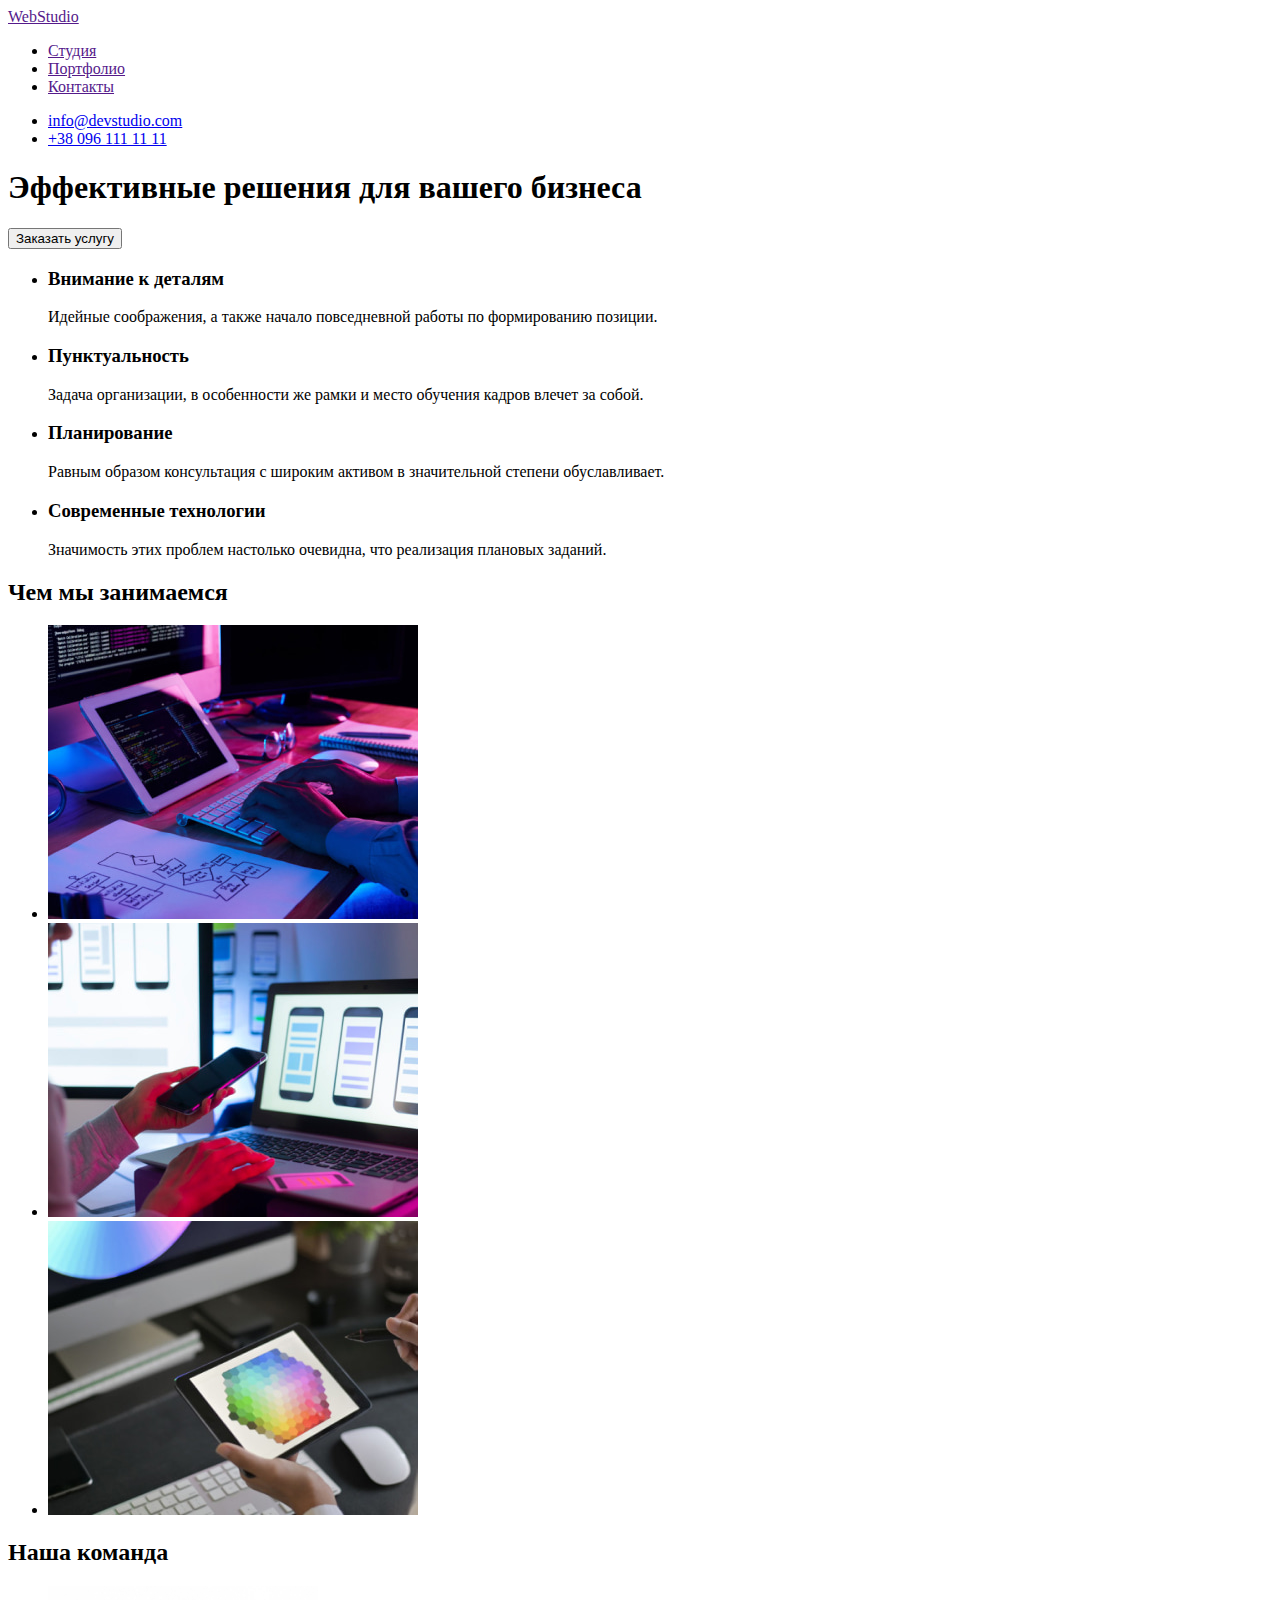
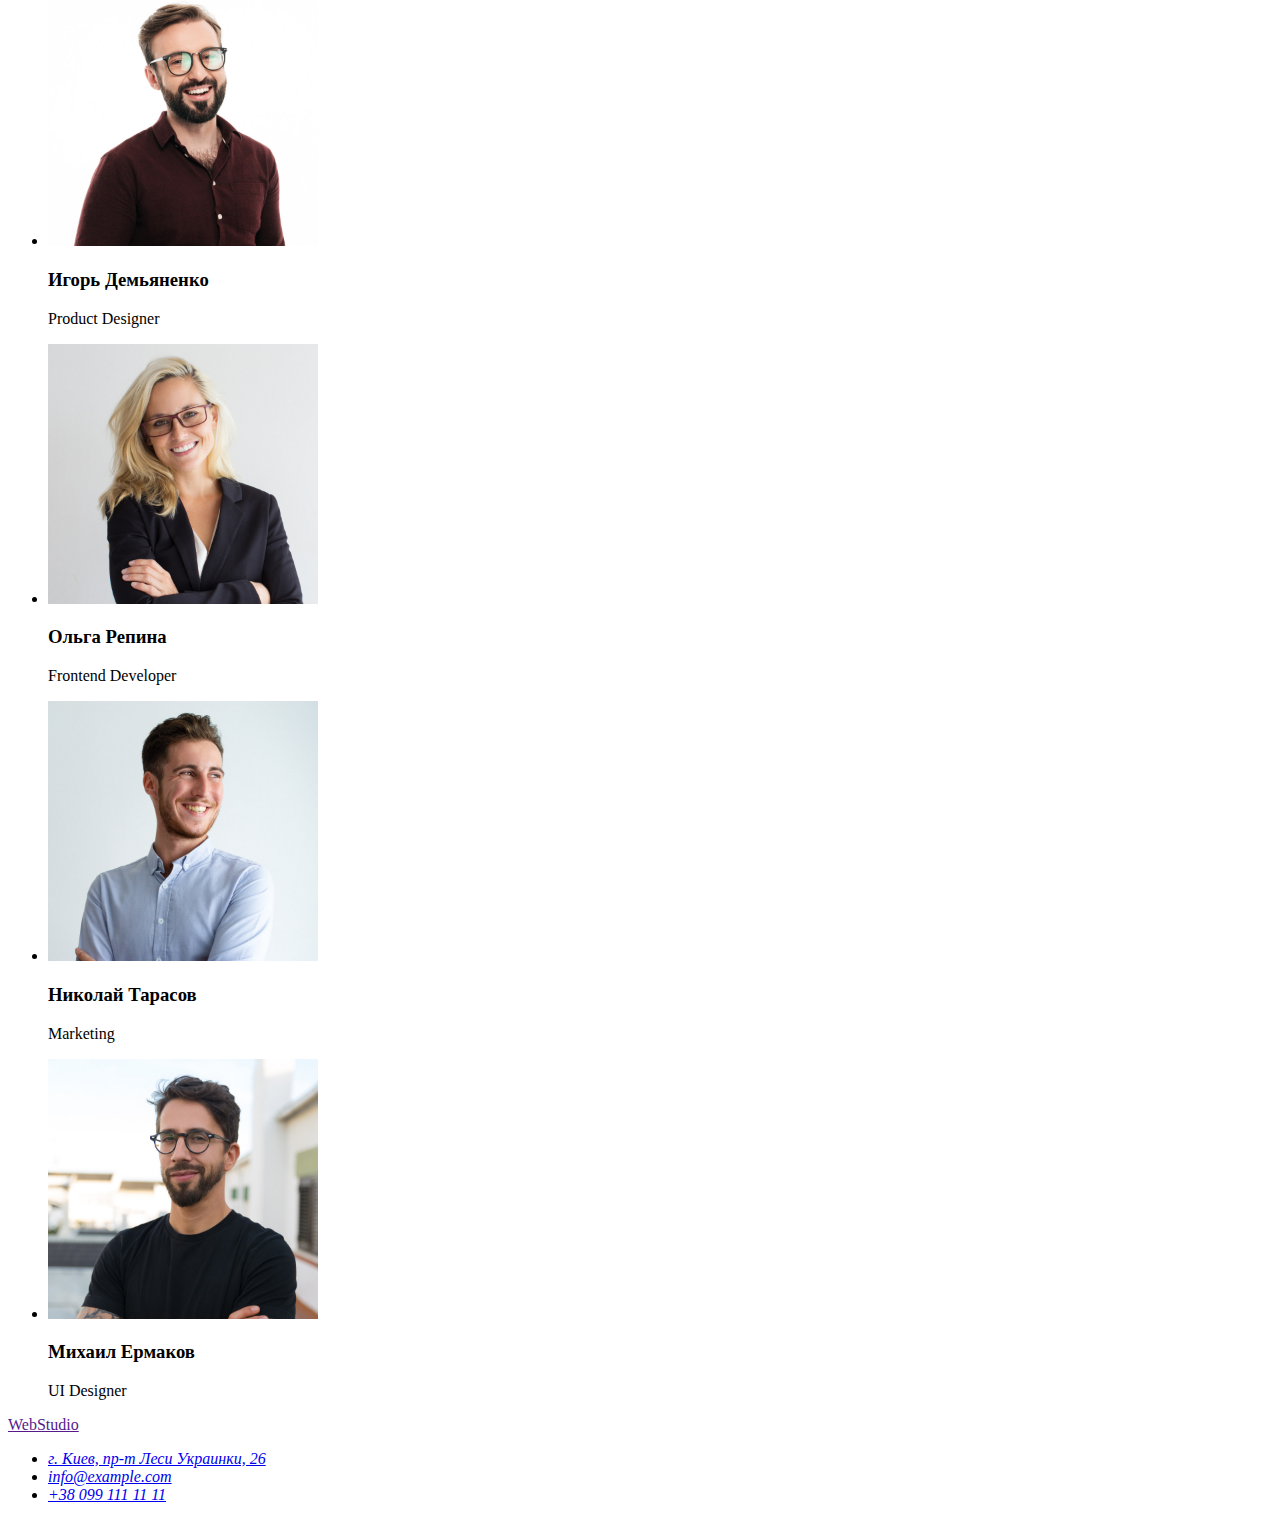
==== index.html @ 56ef0645 "Initial commit" ====
<!DOCTYPE html>
<html lang="ru">
  <head>
    <meta charset="UTF-8" />
    <meta http-equiv="X-UA-Compatible" content="IE=edge" />
    <meta name="viewport" content="width=device-width, initial-scale=1.0" />
    <title>Document</title>
  </head>
  <body>
    <header>
      <!-- Навигация -->
      <nav>
        <a href="">WebStudio</a>
        <ul>
          <li><a href="">Студия</a></li>
          <li><a href="">Портфолио</a></li>
          <li><a href="">Контакты</a></li>
        </ul>
      </nav>
      <!-- Контакты -->
      <ul>
        <li><a href="mailto:info@devstudio.com">info@devstudio.com</a></li>
        <li><a href="tel:+380961111111">+38 096 111 11 11</a></li>
      </ul>
    </header>
    <main>
      <!-- Эффективные решения для вашего бизнеса -->
      <section>
        <h1>Эффективные решения для вашего бизнеса</h1>
        <button type="button">Заказать услугу</button>
      </section>
      <!-- Компетенции -->
      <section>
        <h2 hidden>Компетенции</h2>
        <ul>
          <li>
            <h3>Внимание к деталям</h3>
            <p>Идейные соображения, а также начало повседневной работы по формированию позиции.</p>
          </li>
          <li>
            <h3>Пунктуальность</h3>
            <p>
              Задача организации, в особенности же рамки и место обучения кадров влечет за собой.
            </p>
          </li>
          <li>
            <h3>Планирование</h3>
            <p>
              Равным образом консультация с широким активом в значительной степени обуславливает.
            </p>
          </li>
          <li>
            <h3>Современные технологии</h3>
            <p>Значимость этих проблем настолько очевидна, что реализация плановых заданий.</p>
          </li>
        </ul>
      </section>
      <!-- Чем мы занимаемся -->
      <section>
        <h2>Чем мы занимаемся</h2>
        <ul>
          <li>
            <img src="./images/work/img_1.jpg" alt="Разработка структуры макета" width="370" />
          </li>
          <li>
            <img src="./images/work/img_2.jpg" alt="Оптимизация под веб приложения" width="370" />
          </li>
          <li><img src="./images/work/img_3.jpg" alt="Подбор цветовой гаммы" width="370" /></li>
        </ul>
      </section>
      <!-- Наша команда -->
      <section>
        <h2>Наша команда</h2>
        <ul>
          <li>
            <img src="./images/team/igor.jpg" alt="Игорь Демьяненко" width="270" />
            <h3>Игорь Демьяненко</h3>
            <p lang="en">Product Designer</p>
          </li>
          <li>
            <img src="./images/team/olga.jpg" alt="Ольга Репина" width="270" />
            <h3>Ольга Репина</h3>
            <p lang="en">Frontend Developer</p>
          </li>
          <li>
            <img src="./images/team/nikolay.jpg" alt="Николай Тарасов" width="270" />
            <h3>Николай Тарасов</h3>
            <p lang="en">Marketing</p>
          </li>
          <li>
            <img src="./images/team/misha.jpg" alt="Михаил Ермаков" width="270" />
            <h3>Михаил Ермаков</h3>
            <p lang="en">UI Designer</p>
          </li>
        </ul>
      </section>
    </main>
    <!-- Футер -->
    <footer>
      <a href="">WebStudio</a>
      <address>
        <ul>
          <li>
            <a
              href="https://goo.gl/maps/u2vo9p4JZABrSWgA6"
              target="_blank"
              rel="noreferrer noopener"
              >г. Киев, пр-т Леси Украинки, 26</a
            >
          </li>
          <li><a href="mailto:info@example.com">info@example.com</a></li>
          <li><a href="tel:+380991111111">+38 099 111 11 11</a></li>
        </ul>
      </address>
    </footer>
  </body>
</html>
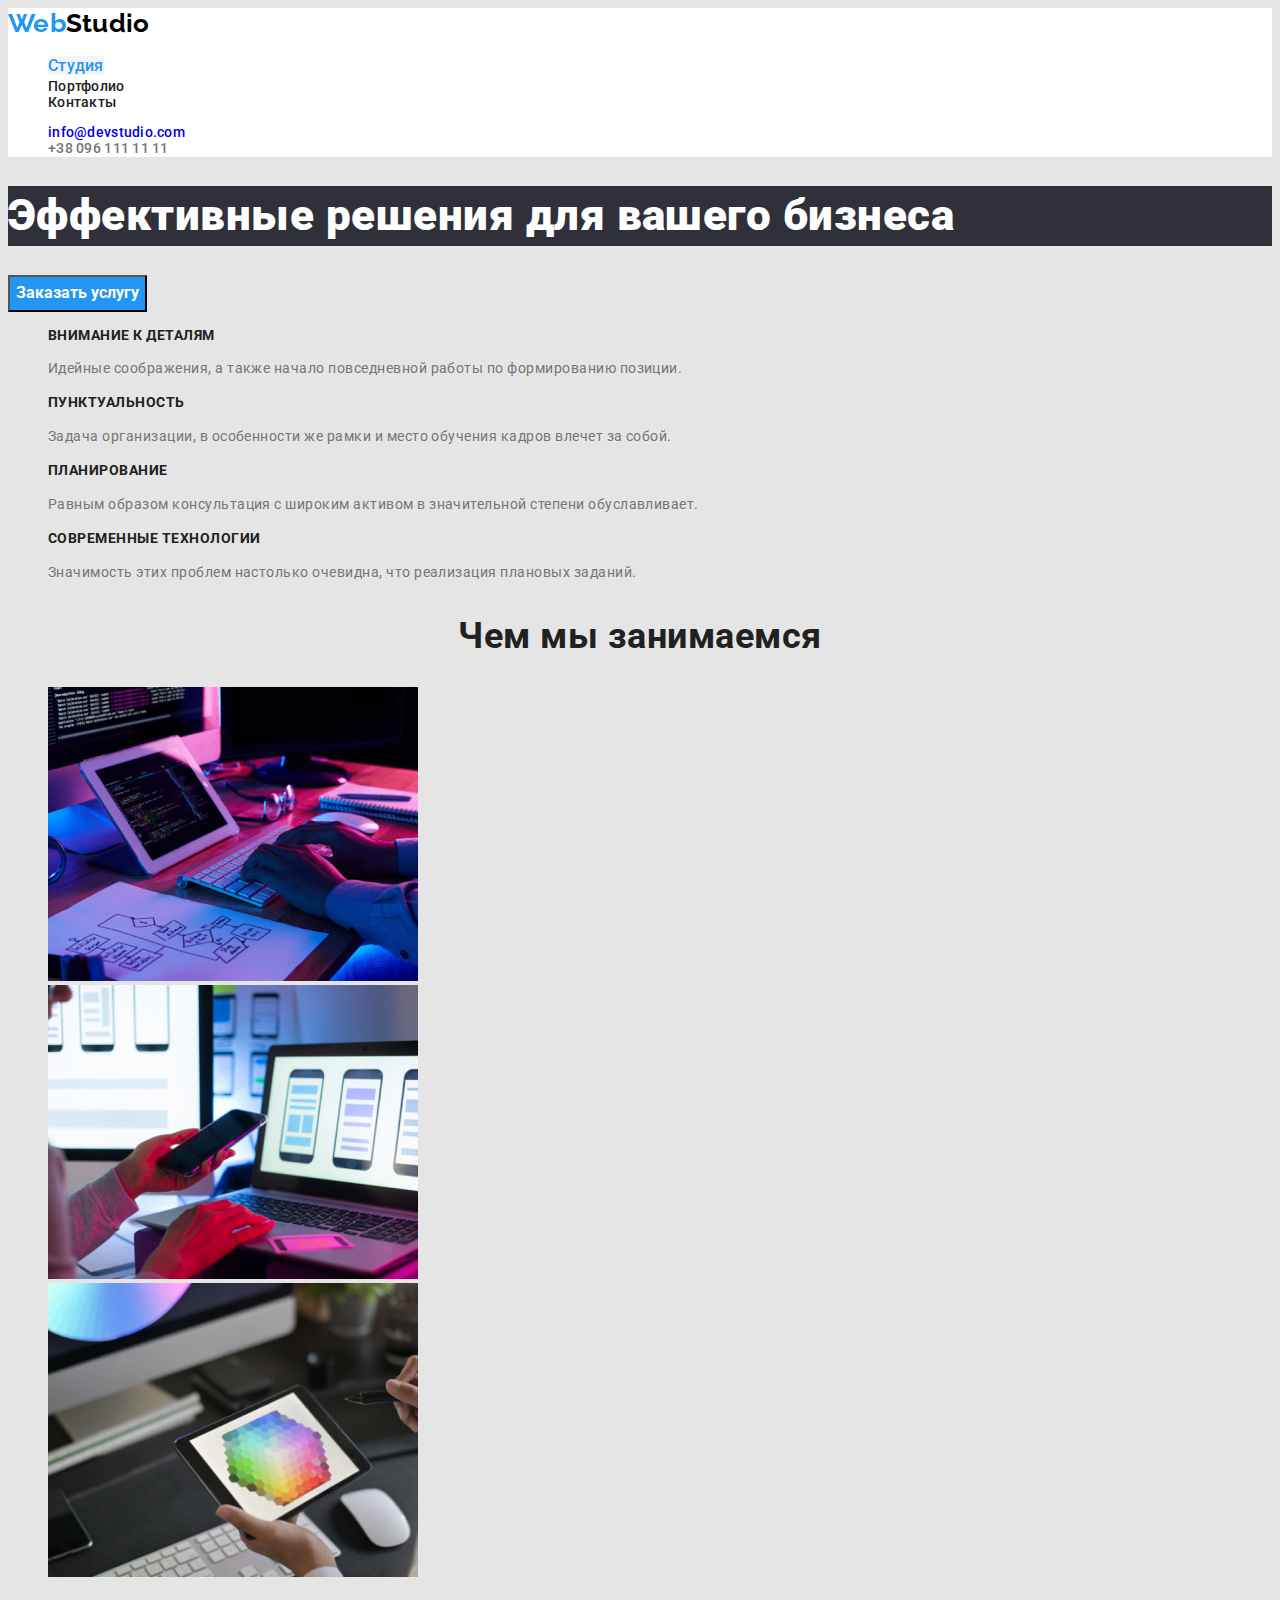
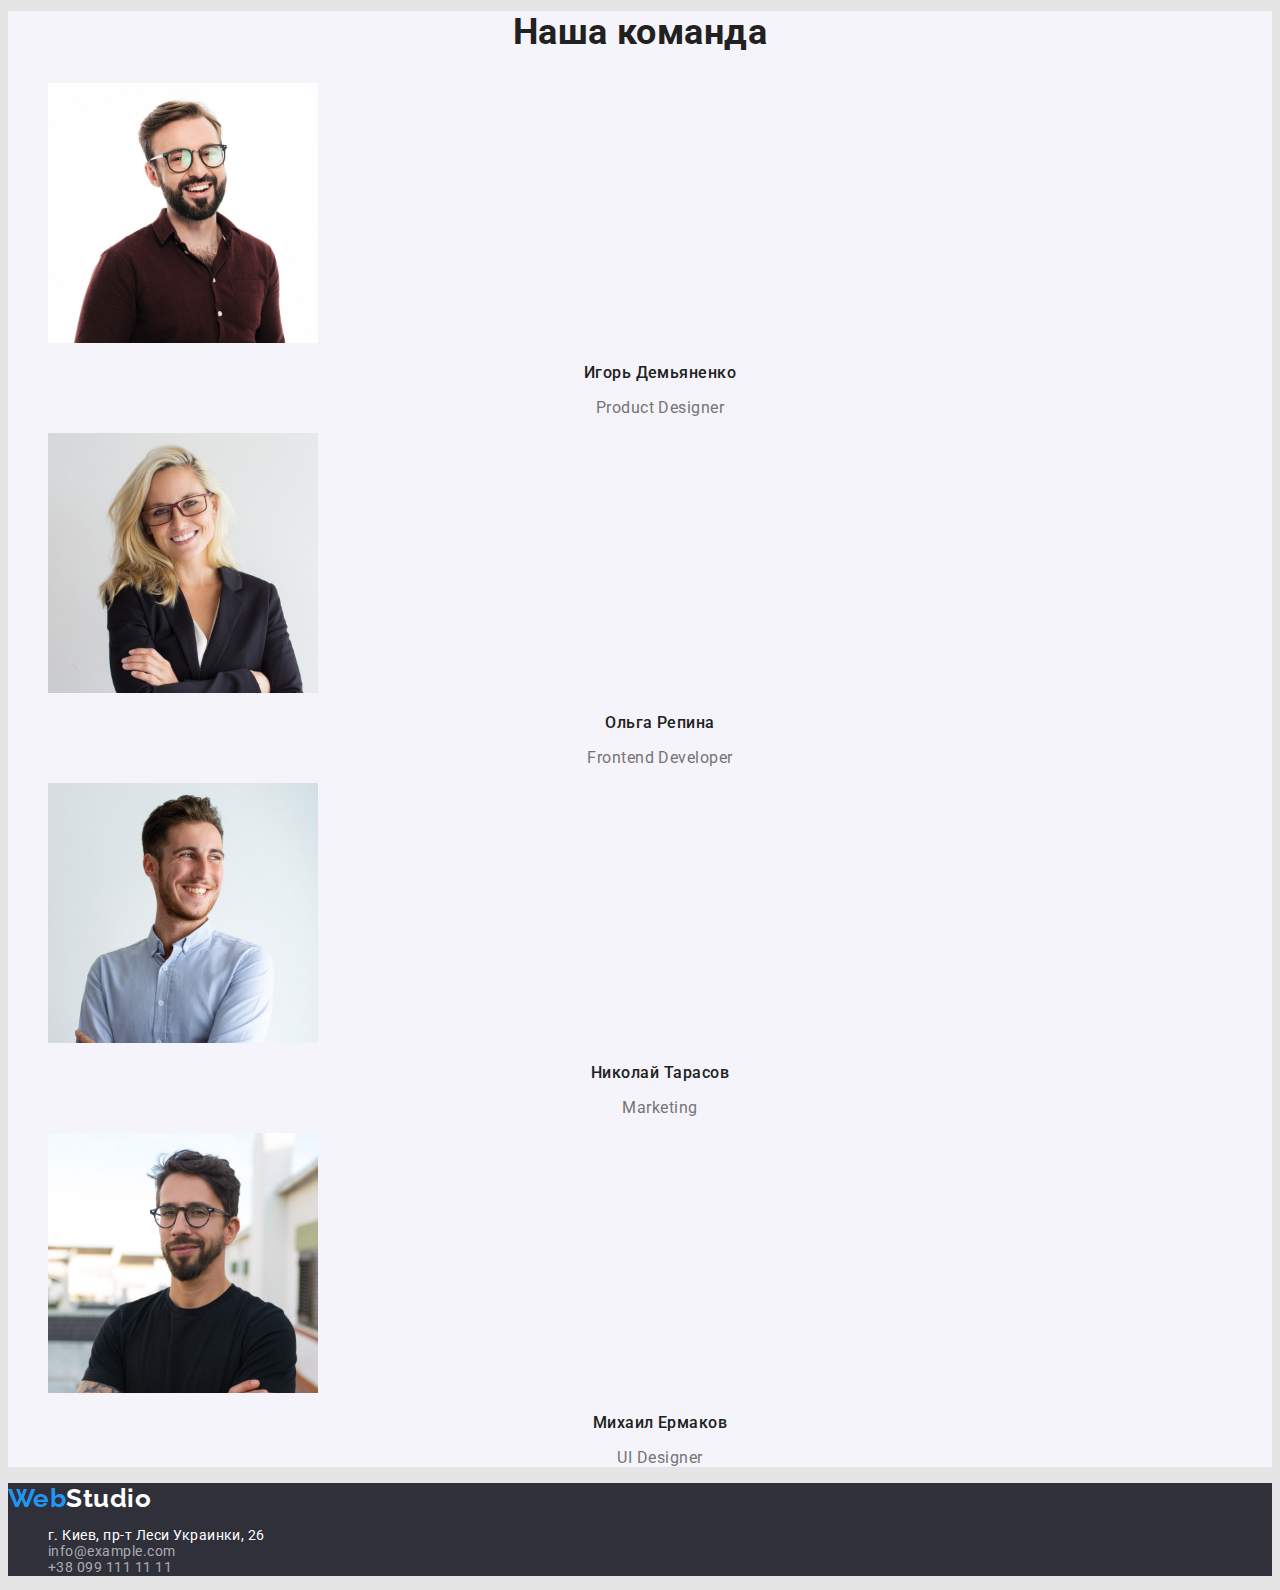
==== commit 5d2497be: "hw 2" ====
--- a/index.html
+++ b/index.html
@@ -5,113 +5,131 @@
     <meta http-equiv="X-UA-Compatible" content="IE=edge" />
     <meta name="viewport" content="width=device-width, initial-scale=1.0" />
     <title>Document</title>
+    <link rel="preconnect" href="https://fonts.googleapis.com" />
+    <link rel="preconnect" href="https://fonts.gstatic.com" crossorigin />
+    <link
+      href="https://fonts.googleapis.com/css2?family=Raleway:wght@700&family=Roboto:wght@400;500;700;900&display=swap"
+      rel="stylesheet"
+    />
+    <link rel="stylesheet" href="./css/styles.css" />
   </head>
   <body>
-    <header>
+    <header class="site-nav">
       <!-- Навигация -->
       <nav>
-        <a href="">WebStudio</a>
-        <ul>
-          <li><a href="">Студия</a></li>
-          <li><a href="">Портфолио</a></li>
-          <li><a href="">Контакты</a></li>
+        <a href="/" class="logo">Web<span class="logo header">Studio</span></a>
+        <ul class="link list">
+          <li><a href="index.html" class="link current">Студия</a></li>
+          <li><a href="portfolio.html" class="link site">Портфолио</a></li>
+          <li><a href="" class="link site">Контакты</a></li>
         </ul>
       </nav>
       <!-- Контакты -->
-      <ul>
-        <li><a href="mailto:info@devstudio.com">info@devstudio.com</a></li>
-        <li><a href="tel:+380961111111">+38 096 111 11 11</a></li>
+      <ul class="list">
+        <li class="link">
+          <a href="mailto:info@devstudio.com" class="link mail">info@devstudio.com</a>
+        </li>
+        <li class="link">
+          <a href="tel:+380961111111" class="link contacts">+38 096 111 11 11</a>
+        </li>
       </ul>
     </header>
+    <!-- Герой-->
     <main>
       <!-- Эффективные решения для вашего бизнеса -->
       <section>
-        <h1>Эффективные решения для вашего бизнеса</h1>
-        <button type="button">Заказать услугу</button>
+        <h1 class="section-main">Эффективные решения для вашего бизнеса</h1>
+        <button type="button" class="button">Заказать услугу</button>
       </section>
       <!-- Компетенции -->
-      <section>
-        <h2 hidden>Компетенции</h2>
-        <ul>
+      <section class="section-desc">
+        <ul class="list">
           <li>
-            <h3>Внимание к деталям</h3>
-            <p>Идейные соображения, а также начало повседневной работы по формированию позиции.</p>
+            <h3 class="title-desc">Внимание к деталям</h3>
+            <p class="text-desc">
+              Идейные соображения, а также начало повседневной работы по формированию позиции.
+            </p>
           </li>
           <li>
-            <h3>Пунктуальность</h3>
-            <p>
+            <h3 class="title-desc">Пунктуальность</h3>
+            <p class="text-desc">
               Задача организации, в особенности же рамки и место обучения кадров влечет за собой.
             </p>
           </li>
           <li>
-            <h3>Планирование</h3>
-            <p>
+            <h3 class="title-desc">Планирование</h3>
+            <p class="text-desc">
               Равным образом консультация с широким активом в значительной степени обуславливает.
             </p>
           </li>
           <li>
-            <h3>Современные технологии</h3>
-            <p>Значимость этих проблем настолько очевидна, что реализация плановых заданий.</p>
+            <h3 class="title-desc">Современные технологии</h3>
+            <p class="text-desc">
+              Значимость этих проблем настолько очевидна, что реализация плановых заданий.
+            </p>
           </li>
         </ul>
       </section>
       <!-- Чем мы занимаемся -->
       <section>
-        <h2>Чем мы занимаемся</h2>
-        <ul>
+        <h2 class="subject">Чем мы занимаемся</h2>
+        <ul class="list">
           <li>
             <img src="./images/work/img_1.jpg" alt="Разработка структуры макета" width="370" />
           </li>
           <li>
             <img src="./images/work/img_2.jpg" alt="Оптимизация под веб приложения" width="370" />
           </li>
-          <li><img src="./images/work/img_3.jpg" alt="Подбор цветовой гаммы" width="370" /></li>
+          <li>
+            <img src="./images/work/img_3.jpg" alt="Подбор цветовой гаммы" width="370" />
+          </li>
         </ul>
       </section>
       <!-- Наша команда -->
-      <section>
-        <h2>Наша команда</h2>
-        <ul>
+      <section class="section-user">
+        <h2 class="subject">Наша команда</h2>
+        <ul class="list">
           <li>
             <img src="./images/team/igor.jpg" alt="Игорь Демьяненко" width="270" />
-            <h3>Игорь Демьяненко</h3>
-            <p lang="en">Product Designer</p>
+            <h3 class="title-user">Игорь Демьяненко</h3>
+            <p lang="en" class="text-user">Product Designer</p>
           </li>
           <li>
             <img src="./images/team/olga.jpg" alt="Ольга Репина" width="270" />
-            <h3>Ольга Репина</h3>
-            <p lang="en">Frontend Developer</p>
+            <h3 class="title-user">Ольга Репина</h3>
+            <p lang="en" class="text-user">Frontend Developer</p>
           </li>
           <li>
             <img src="./images/team/nikolay.jpg" alt="Николай Тарасов" width="270" />
-            <h3>Николай Тарасов</h3>
-            <p lang="en">Marketing</p>
+            <h3 class="title-user">Николай Тарасов</h3>
+            <p lang="en" class="text-user">Marketing</p>
           </li>
           <li>
             <img src="./images/team/misha.jpg" alt="Михаил Ермаков" width="270" />
-            <h3>Михаил Ермаков</h3>
-            <p lang="en">UI Designer</p>
+            <h3 class="title-user">Михаил Ермаков</h3>
+            <p lang="en" class="text-user">UI Designer</p>
           </li>
         </ul>
       </section>
     </main>
     <!-- Футер -->
-    <footer>
-      <a href="">WebStudio</a>
+    <footer class="footer">
+      <a href="/" class="logo">Web<span class="logo-footer">Studio</span></a>
       <address>
-        <ul>
+        <ul class="link list">
           <li>
             <a
+              class="link maps"
               href="https://goo.gl/maps/u2vo9p4JZABrSWgA6"
               target="_blank"
               rel="noreferrer noopener"
               >г. Киев, пр-т Леси Украинки, 26</a
             >
           </li>
-          <li><a href="mailto:info@example.com">info@example.com</a></li>
-          <li><a href="tel:+380991111111">+38 099 111 11 11</a></li>
+          <li><a class="link footer" href="mailto:info@example.com">info@example.com</a></li>
+          <li><a class="link footer" href="tel:+380991111111">+38 099 111 11 11</a></li>
         </ul>
       </address>
     </footer>
   </body>
-</html>+</html>
--- a/css/styles.css
+++ b/css/styles.css
@@ -0,0 +1,201 @@
+/* Основные цвета макета 
+Основной - черный color: #212121; 
+Вторичный - серый color: #757575; 
+Акцент - синий color: #2196F3;  
+Белый - #FFFFFF*/
+
+:root {
+ --primery-text-color:#212121;
+--title-text-color:#757575;
+--accent-color: #2196F3;
+}
+
+/* Основные шрифты */
+body {
+color: var(--primery-text-color);
+background-color: #E5E5E5;
+font-family: 'Roboto', sans-serif;
+font-style: normal;
+letter-spacing: 0.03em;
+}
+
+.list {
+list-style: none;
+}
+
+/* Cite nav */
+.site-nav {
+background: #FFFFFF;
+font-weight: 500;
+font-size: 14px;
+line-height: 1.14;
+letter-spacing: 0.02em;
+}
+
+
+.link:hover,
+.link:focus {
+color: var(--accent-color);
+}
+
+.link {
+text-decoration: none;
+font-size: 14px;
+font-style: normal;
+line-height: 1.14;
+font-family: inherit;
+}
+
+.site-nav
+.link.current {
+color: var(--accent-color);
+}
+
+.site {
+color: var(--primery-text-color);
+}
+
+.contacts {
+color: var(--title-text-color);
+}
+
+.logo {
+color: var(--accent-color);
+
+font-family: 'Raleway';
+font-weight: 700;
+font-size: 26px;
+line-height: 1.19;
+text-decoration: none;
+}
+
+.header {
+color: #000000;
+font-family: 'Raleway';
+font-weight: 700;
+font-size: 26px;
+line-height: 1.19;
+text-decoration: none;
+}
+
+/* Section main */
+.section-main {
+color: #FFFFFF;
+background: #2F303A;
+
+font-weight: 900;
+font-size: 44px;
+line-height: 1.36;
+}
+
+/* Button */
+button:hover,
+button:focus {
+background-color: #188CE8;}
+
+.button {
+background-color: var(--accent-color);
+color:  #FFFFFF;
+
+font-family: inherit;
+font-weight: 700;
+font-size: 16px;
+line-height: 1.88;
+text-decoration: none;
+}
+
+/* Section desc*/
+.section-desc {
+background: #E5E5E5
+}
+
+.title-desc {
+font-weight: 700;
+font-size: 14px;
+line-height: 1.14;
+text-transform: uppercase;
+}
+
+.text-desc {
+color: var(--title-text-color);
+font-weight: 400;
+font-size: 14px;
+line-height: 1.71;
+}
+
+.subject {
+font-weight: 700;
+font-size: 36px;
+line-height: 1.17;
+text-align: center;
+}
+
+/* Section User */
+.section-user {
+background: #F5F4FA;
+}
+.title-user {
+font-weight: 500;
+font-size: 16px;
+line-height: 1.19;
+text-align: center;
+}
+
+.text-user {
+color: var(--title-text-color);
+font-weight: 400;
+font-size: 16px;
+line-height: 1.19;
+text-align: center;
+}
+
+/* Footer */
+.maps {
+color: #FFFFFF;
+}
+
+.footer {
+background-color: #2F303A;
+color: rgba(255, 255, 255, 0.6);
+}
+
+.logo-footer {
+color: #FFFFFF;
+}
+
+/*  PORTFOLIO */
+.portfolio-item {
+text-decoration: none;
+}
+
+.button,
+.style {
+color: #FFFFFF;
+background-color: var(--accent-color);
+}
+
+.current {
+color: var(--primery-text-color);
+background-color: #F5F4FA;
+
+font-weight: 500;
+font-size: 16px;
+line-height: 1.62;
+}
+
+.caption {
+color: var(--primery-text-color);
+
+font-weight: 700;
+font-size: 18px;
+line-height: 2;
+letter-spacing: 0.06em;
+}
+
+.text-site {
+color: var(--title-text-color);
+font-weight: 400;
+font-size: 16px;
+line-height: 1.88;
+letter-spacing: 0.03em;
+}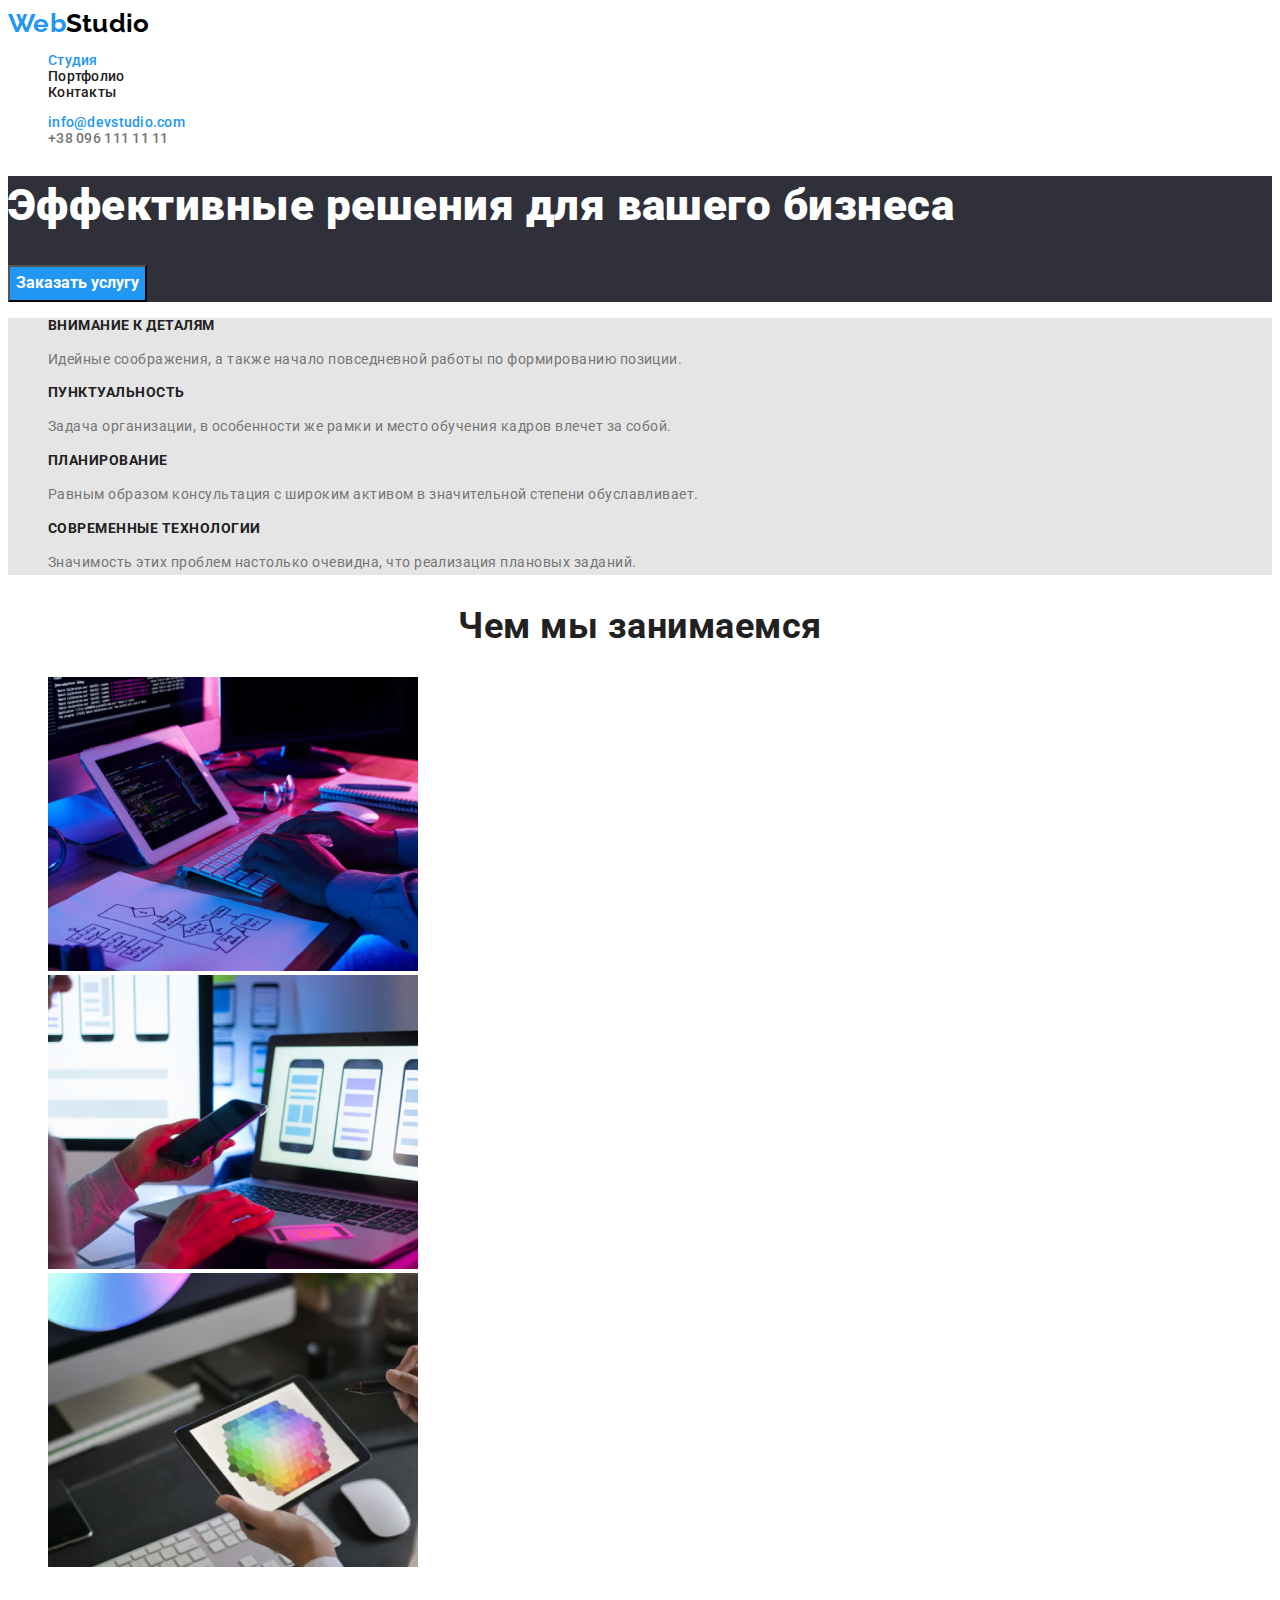
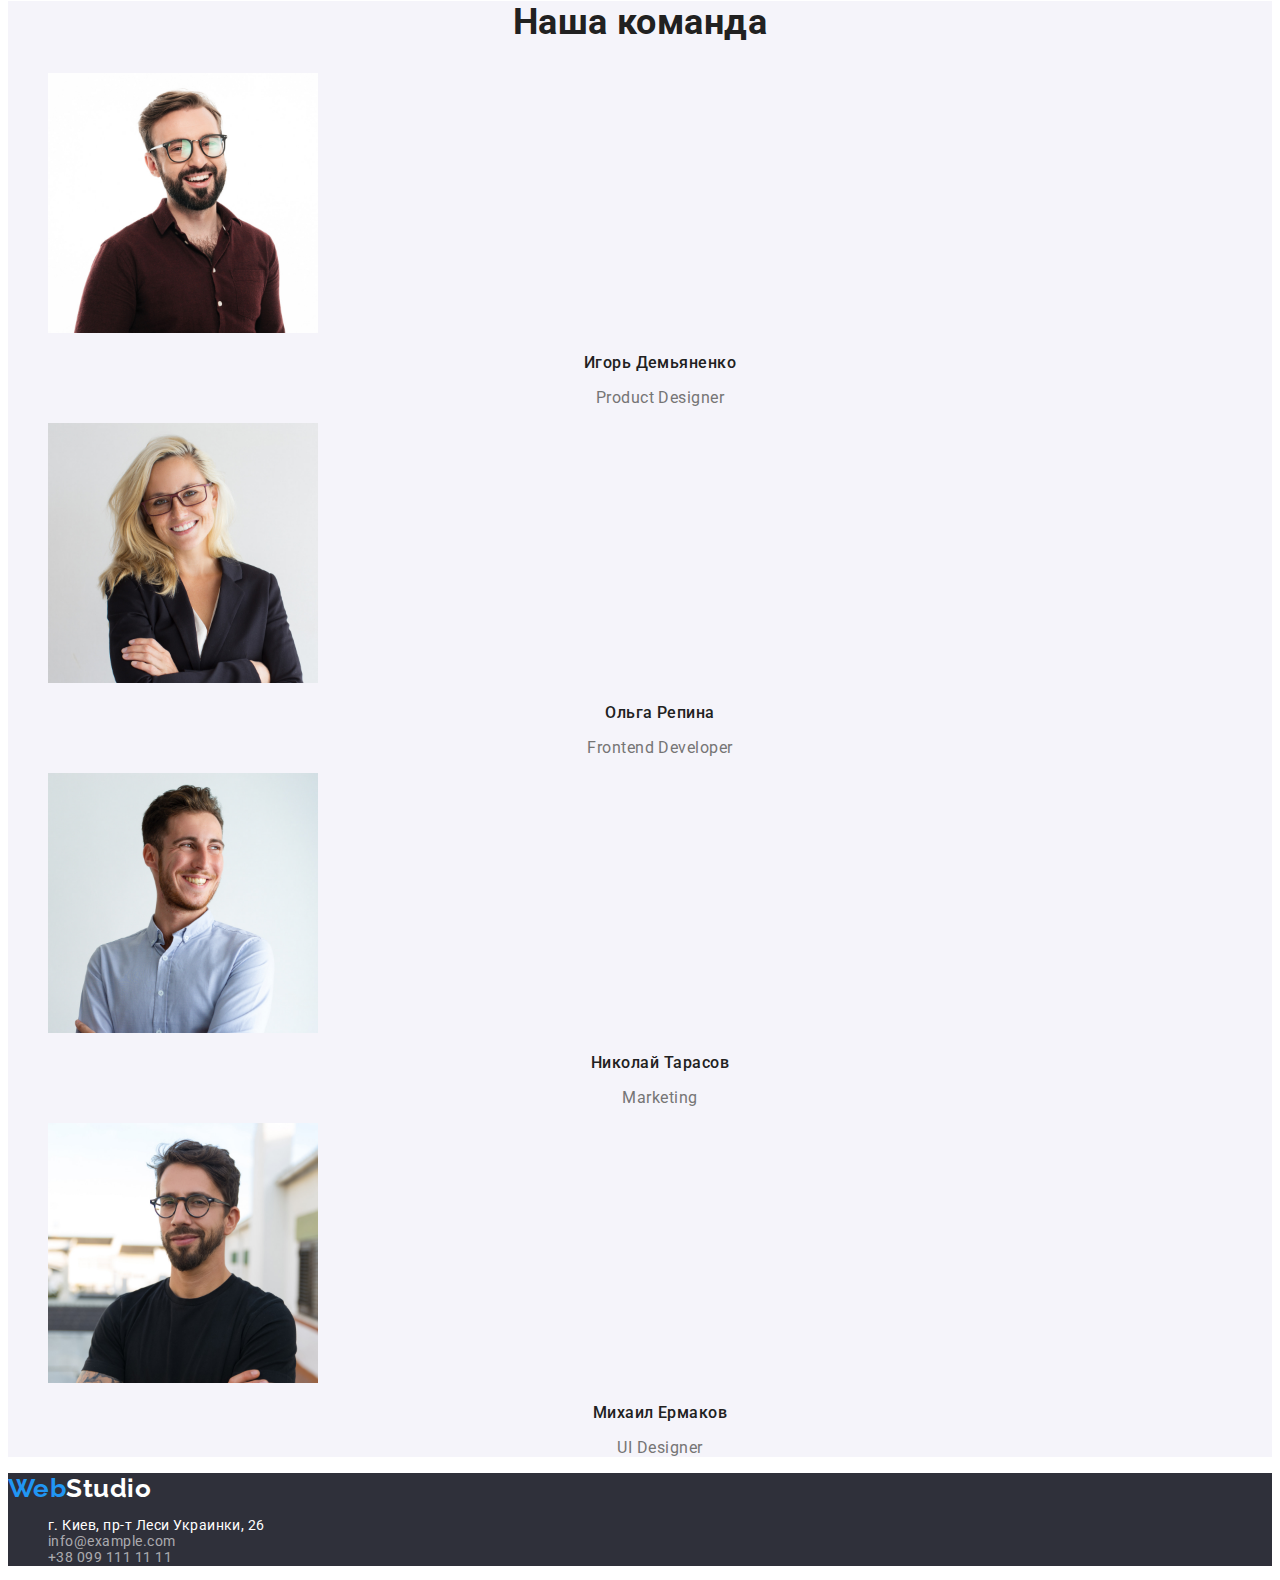
==== commit 722782b2: "hw-2-test-2" ====
--- a/index.html
+++ b/index.html
@@ -19,7 +19,7 @@
       <nav>
         <a href="/" class="logo">Web<span class="logo header">Studio</span></a>
         <ul class="link list">
-          <li><a href="index.html" class="link current">Студия</a></li>
+          <li><a href="index.html" class="link">Студия</a></li>
           <li><a href="portfolio.html" class="link site">Портфолио</a></li>
           <li><a href="" class="link site">Контакты</a></li>
         </ul>
@@ -37,8 +37,8 @@
     <!-- Герой-->
     <main>
       <!-- Эффективные решения для вашего бизнеса -->
-      <section>
-        <h1 class="section-main">Эффективные решения для вашего бизнеса</h1>
+      <section class="section-main">
+        <h1 class="section-headline">Эффективные решения для вашего бизнеса</h1>
         <button type="button" class="button">Заказать услугу</button>
       </section>
       <!-- Компетенции -->
@@ -115,7 +115,7 @@
     <!-- Футер -->
     <footer class="footer">
       <a href="/" class="logo">Web<span class="logo-footer">Studio</span></a>
-      <address>
+      <address class="footer-adress">
         <ul class="link list">
           <li>
             <a
--- a/css/styles.css
+++ b/css/styles.css
@@ -13,10 +13,12 @@
 /* Основные шрифты */
 body {
 color: var(--primery-text-color);
-background-color: #E5E5E5;
 font-family: 'Roboto', sans-serif;
-font-style: normal;
 letter-spacing: 0.03em;
+}
+
+a {
+color: var(--accent-color);
 }
 
 .list {
@@ -25,7 +27,7 @@
 
 /* Cite nav */
 .site-nav {
-background: #FFFFFF;
+background-color: #FFFFFF;
 font-weight: 500;
 font-size: 14px;
 line-height: 1.14;
@@ -41,13 +43,13 @@
 .link {
 text-decoration: none;
 font-size: 14px;
-font-style: normal;
 line-height: 1.14;
 font-family: inherit;
 }
 
 .site-nav
-.link.current {
+.link.current
+{
 color: var(--accent-color);
 }
 
@@ -79,10 +81,13 @@
 }
 
 /* Section main */
+
 .section-main {
-color: #FFFFFF;
 background: #2F303A;
-
+}
+
+.section-headline {
+color: #FFFFFF;
 font-weight: 900;
 font-size: 44px;
 line-height: 1.36;
@@ -96,7 +101,6 @@
 .button {
 background-color: var(--accent-color);
 color:  #FFFFFF;
-
 font-family: inherit;
 font-weight: 700;
 font-size: 16px;
@@ -118,7 +122,6 @@
 
 .text-desc {
 color: var(--title-text-color);
-font-weight: 400;
 font-size: 14px;
 line-height: 1.71;
 }
@@ -143,13 +146,16 @@
 
 .text-user {
 color: var(--title-text-color);
-font-weight: 400;
 font-size: 16px;
 line-height: 1.19;
 text-align: center;
 }
 
 /* Footer */
+address {
+font-style: normal;
+}
+
 .maps {
 color: #FFFFFF;
 }
@@ -177,7 +183,6 @@
 .current {
 color: var(--primery-text-color);
 background-color: #F5F4FA;
-
 font-weight: 500;
 font-size: 16px;
 line-height: 1.62;
@@ -194,8 +199,6 @@
 
 .text-site {
 color: var(--title-text-color);
-font-weight: 400;
-font-size: 16px;
 line-height: 1.88;
 letter-spacing: 0.03em;
 }